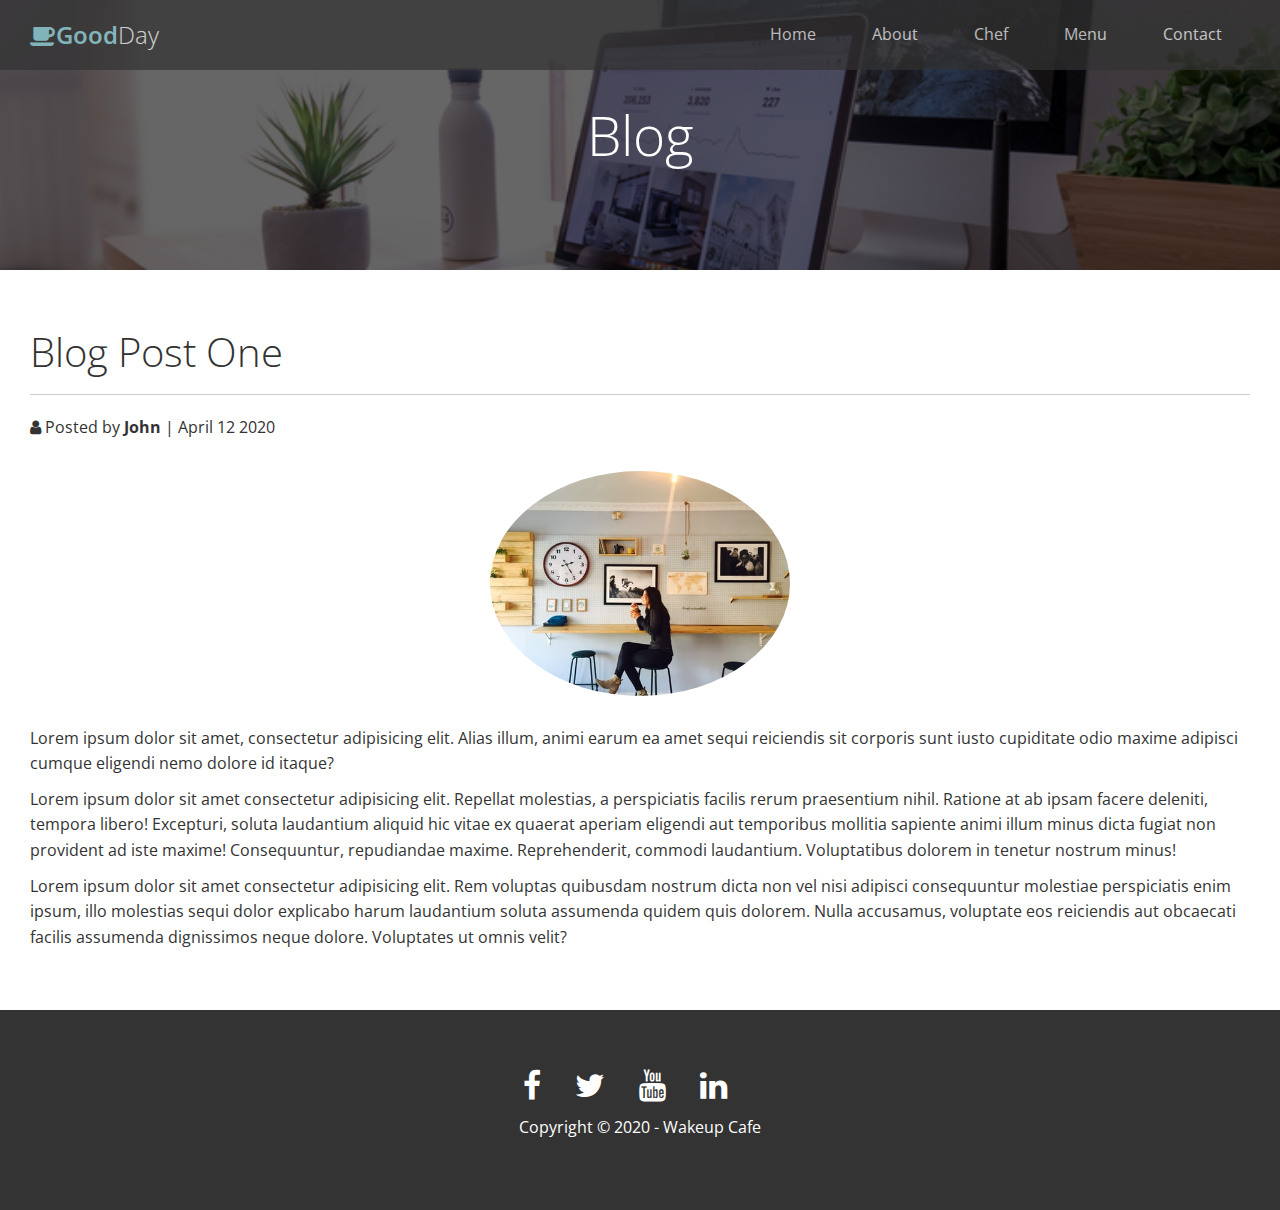
==== post.html @ d5b47c8d "first commit" ====
<!DOCTYPE html>
<html lang="en">
<head>
    <meta charset="UTF-8">
    <meta name="viewport" content="width=device-width, initial-scale=1.0">
    <link rel="stylesheet" href="https://stackpath.bootstrapcdn.com/font-awesome/4.7.0/css/font-awesome.min.css">
    <link rel="stylesheet" href="./css/utils.css">
    <link rel="stylesheet" href="./css/style.css">
    <title>Blog One </title>
</head>
<body id="home">
    <header class="hero blog">
        <div id="navbar" class="navbar">
            <h2 class="logo"><span id="textSuccess"><i class="fa fa-coffee"></i>Good</span>Day</h2>
            <nav>
                <ul>
                    <li><a href="index.html#home">Home</a></li>
                    <li><a href="index.html#about">About</a></li>
                    <li><a href="index.html#team">Chef</a></li>
                    <li><a href="index.html#cases">Menu</a></li>
                    <li><a href="index.html#contact">Contact</a></li>
                </ul>
            </nav>
        </div>
        <div class="content">
            <h1>Blog</h1>
   
        </div>

    </header>
    
    <main>
        <section class="post">
          <h2>Blog Post One</h2>
          <p class="meta">
            <i class="fa fa-user"></i> Posted by <strong>John </strong> |
            April 12 2020
          </p>
          <img src="image/blog/blog1.jpg" alt="" />
          <p>
            Lorem ipsum dolor sit amet, consectetur adipisicing elit. Alias illum,
            animi earum ea amet sequi reiciendis sit corporis sunt iusto
            cupiditate odio maxime adipisci cumque eligendi nemo dolore id itaque?
          </p>
          <p>
            Lorem ipsum dolor sit amet consectetur adipisicing elit. Repellat
            molestias, a perspiciatis facilis rerum praesentium nihil. Ratione at
            ab ipsam facere deleniti, tempora libero! Excepturi, soluta laudantium
            aliquid hic vitae ex quaerat aperiam eligendi aut temporibus mollitia
            sapiente animi illum minus dicta fugiat non provident ad iste maxime!
            Consequuntur, repudiandae maxime. Reprehenderit, commodi laudantium.
            Voluptatibus dolorem in tenetur nostrum minus!
          </p>
          <p>
            Lorem ipsum dolor sit amet consectetur adipisicing elit. Rem voluptas
            quibusdam nostrum dicta non vel nisi adipisci consequuntur molestiae
            perspiciatis enim ipsum, illo molestias sequi dolor explicabo harum
            laudantium soluta assumenda quidem quis dolorem. Nulla accusamus,
            voluptate eos reiciendis aut obcaecati facilis assumenda dignissimos
            neque dolore. Voluptates ut omnis velit?
          </p>
        </section>
      </main>
  
    <footer class="footer bg-dark">
        <div class="social">
         <a href="#"><i class="fa fa-facebook fa-2x"></i></a>
          <a href="#"><i class="fa fa-twitter fa-2x"></i></a>
          <a href="#"><i class="fa fa-youtube fa-2x"></i></a>
          <a href="#"><i class="fa fa-linkedin fa-2x"></i></a>
        </div>
        <p>Copyright &copy; 2020 - Wakeup Cafe</p>
      </footer>
      <script>
        const navbar = document.getElementById('navbar');
        let scrolled = false;
  
        window.onscroll = function () {
          if (window.pageYOffset > 100) {
            navbar.classList.remove('top');
            if (!scrolled) {
              navbar.style.transform = 'translateY(-70px)';
            }
            setTimeout(function () {
              navbar.style.transform = 'translateY(0)';
              scrolled = true;
            }, 200);
          } else {
            navbar.classList.add('top');
            scrolled = false;
          }
        };
      </script>
  
</body>
</html>
---- css/utils.css ----
#textSuccess{
    color:#98E1E9;
}
.text-secondary {
    color: #0284d0;
}

/* Button */
.btn {
    cursor: pointer;
    display: inline-block;
    padding: 10px 30px;
    color: #fff;
    background-color:#98E1E9;
    border: none;
    border-radius: 5px;
}

.btn:hover {
    opacity: 0.9;
}

.btn-primary, .bg-primary {
   background: #28a745;
   color: #fff;
}
.btn-secondary, .bg-secondary {
   background: #0284d0;
   color: #fff;
}
.btn-dark, .bg-dark {
   background: #333;
   color: #fff;
}
.btn-light, .bg-light {
   background: #f4f4f4;
   color: #333;
}
.bg-info
{
    background:skyblue;
}
.btn-outline {
    background: transparent;
    border: 1px solid #fff;
}

.flex-items {
    display: flex;
    align-items: center;
    justify-content: center;
    text-align: center;
    height: 100%;
}

.flex-items > div {
    padding: 20px;
}
.flex-columns .row {
    display: flex;
    flex-direction: row;
    flex-wrap: wrap;
    width: 100%;
}
.flex-columns .column {
    display: flex;
    flex-direction: column;
    flex-basis: 100%;
    flex: 1;
}
.flex-columns .column .column-1,
.flex-columns .column .column-2 {
    height: 100%;
}
.flex-columns img {
    width: 100%;
    height: 100%;
    object-fit: cover;
}
.flex-columns .column-2 {
    display: flex;
    flex-direction: column;
    align-items: flex-start;
    justify-content: center;
    padding: 30px;
}
.flex-columns h2 {
    font-size: 40px;
    font-weight: 100;
}

.flex-columns h4 {
    margin-bottom: 10px;
}
.flex-columns.flex-reverse .row {
    flex-direction: row-reverse;
}

.flex-columns p {
    margin: 20px 0;
}
.section-header {
    padding: 30px;
    display: flex;
    flex-direction: column;
    align-items: center;
    justify-content: center;
    text-align: center;
}
.section-header h2 {
    font-size: 40px;
    margin: 20px 0;
}

.section-padding {
    padding: 20px 20px 40px;
}
.flex-grid .row {
    display: flex;
    flex-wrap: wrap;
    padding: 0 4px;
}
.flex-grid .column {
    flex:25%;
    max-width: 25%;
    padding: 0 4px;
}
---- css/style.css ----
@import url('https://fonts.googleapis.com/css2?family=Open+Sans:wght@300&display=swap');
*{
    box-sizing: border-box;
    padding:0;
    margin:0;
}
body{
    font-family: 'Open Sans', sans-serif;
    background: white;
    color:#333;
    line-height: 1.6;
}
ul{
    list-style: none;;
}
a{
    text-decoration: none;
    color:#333;
}
h1,h2{
    font-weight:300;
}
p{
    margin:10px 0;
}
img{
    width:100%;
}
.navbar
{
    display:flex;
    align-items: center;
    justify-content: space-between;
    opacity:0.7;
    background:#333;
    width:100%;
    height:70px;
    position:fixed;
    top:0px;
    color:#fff;
    padding:0 30px;
    transition:1s;
    

}
.navbar ul{
    display:flex;
}
.navbar a{
    color:#fff;
    margin:0 7px;
    padding:10px 21px;
}
.navbar a:hover{
    color:#98E1E9;
}
.navbar h2 span{
    font-weight: 610;
}
.navbar.top
{
    background: transparent;
}
/* Header */
.hero {
    background: url('../image/home/main.jpg') no-repeat center center/cover;
    height: 100vh;
    position: relative;
    color: #fff;
}

.hero .content {
    display: flex;
    flex-direction: column;
    align-items: center;
    justify-content: center;
    text-align: center;
    height: 100%;
    padding: 0 20px;
}

.hero .content h1 {
    font-size: 55px;
}

.hero .content p {
    font-size: 23px;
    max-width: 600px;
    margin: 20px 0 30px;
}

.hero::before {
    content: '';
    position: absolute;
    top: 0;
    left: 0;
    width: 100%;
    height: 100%;
    background: rgba(0,0,0,0.6);
}

.hero * {
    z-index: 10;
}

.hero.blog {
    background: url('../image/home/blog.jpg') no-repeat center center/cover;
    height: 30vh;
}

.icons {
    padding: 30px;
}
.icons h3 {
    font-weight: bold;
    margin-bottom: 15px;
}
.icons i {
    background-color: #98E1E9;
    padding: 0.7rem;
    border-radius: 50%;
    margin-bottom: 15px;
}


.cases img:hover {
    opacity: 0.7;
}

.callback-form {
    width: 100%;
    padding: 20px 0;
}

.callback-form label {
    display: block;
    margin-bottom: 5px;
}

.callback-form .form-control {
    margin-bottom: 15px;
}

.callback-form input {
    width: 100%;
    padding: 4px;
    height: 40px;
    border: #f5f5f5 1px solid;
}

.callback-form input:focus {
    outline-color: #28a745;
}

.callback-form .btn {
    padding: 12px 0;
    margin-top: 20px;
}
/* Footer */
.footer{
    display: flex;
    flex-direction: column;
    align-items: center;
    justify-content: center;
    text-align: center;
    height: 200px;
}
.footer a {
    color: #fff;
}

.footer a:hover {
    color: #28a745;
}

.footer .social > * {
    margin-right: 30px;
}
@media(max-width: 768px) {
    .navbar {
        flex-direction: column;
        height: 120px;
        padding: 20px;
    }
    .navbar a {
        padding: 10px 10px;
        margin: 0 3px;
    }
    .flex-items {
        flex-direction: column;
    }
    
    .flex-columns .column, .flex-grid .column {
        flex:100%;
        max-width: 100%;
    }
    .team img {
        width: 70%;
    }
}
.post {
    padding: 50px 30px;
}

.post h2 {
    font-size: 40px;
    margin-bottom: 20px;
    padding-bottom: 10px;
    border-bottom: #ccc solid 1px;
}

.post .meta {
    margin-bottom: 30px;
}

.post img {
    width: 300px;
    border-radius: 50%;
    display: block;
    margin: 0 auto 30px;
}
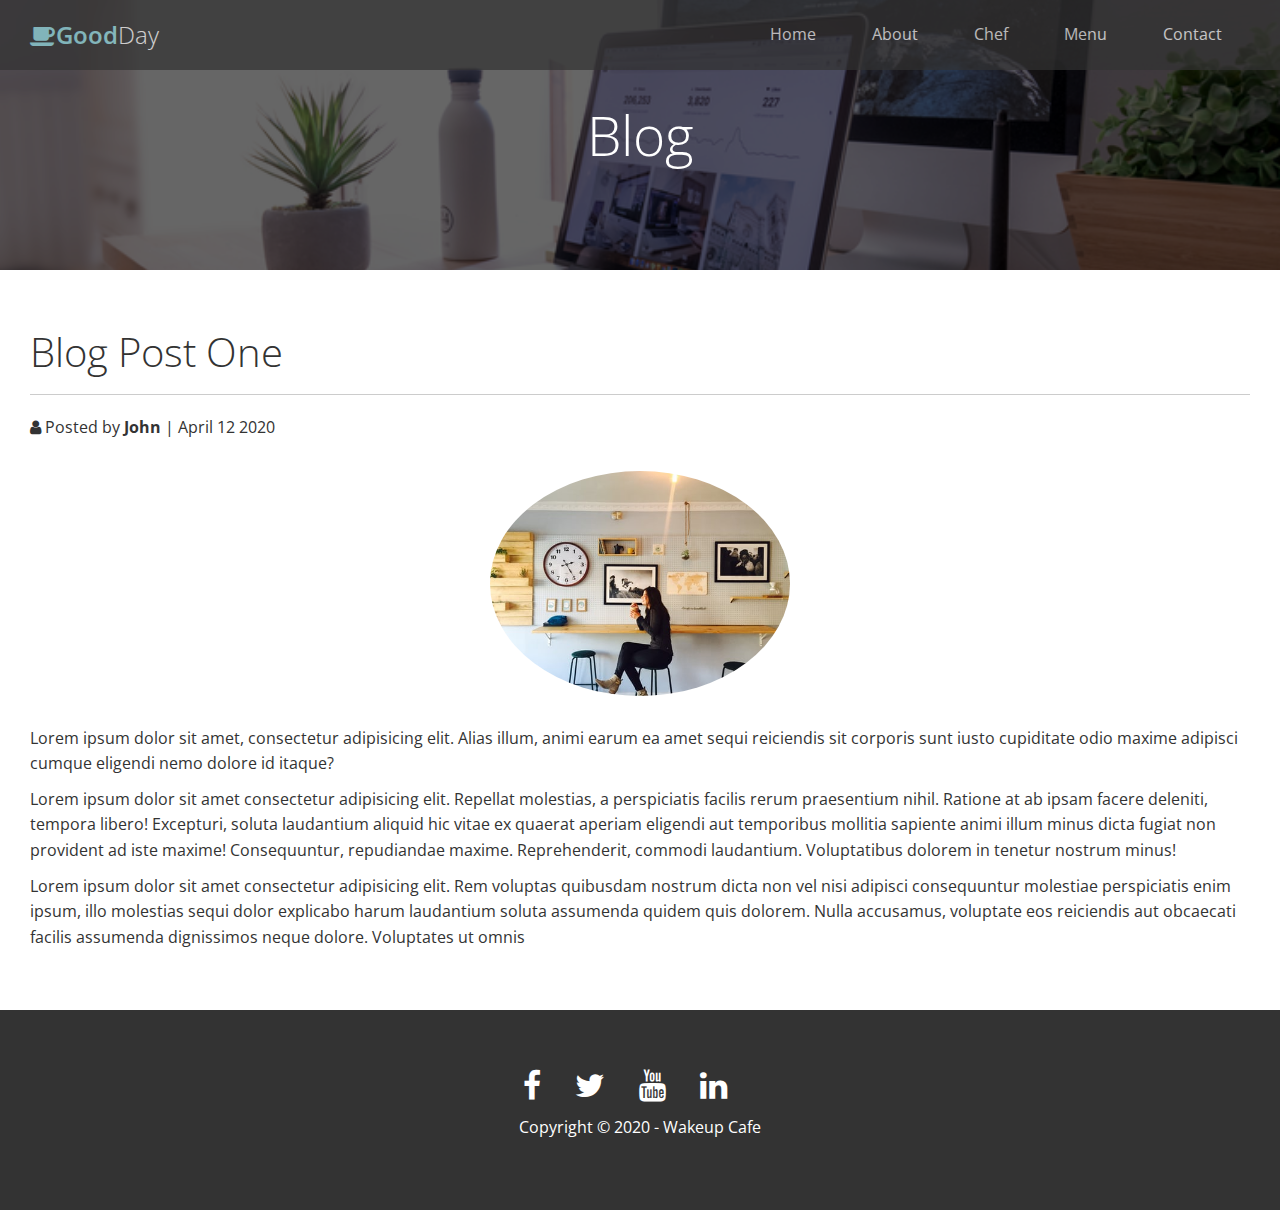
==== commit 330c7d84: "first change" ====
--- a/post.html
+++ b/post.html
@@ -57,7 +57,7 @@
             perspiciatis enim ipsum, illo molestias sequi dolor explicabo harum
             laudantium soluta assumenda quidem quis dolorem. Nulla accusamus,
             voluptate eos reiciendis aut obcaecati facilis assumenda dignissimos
-            neque dolore. Voluptates ut omnis velit?
+            neque dolore. Voluptates ut omnis 
           </p>
         </section>
       </main>
